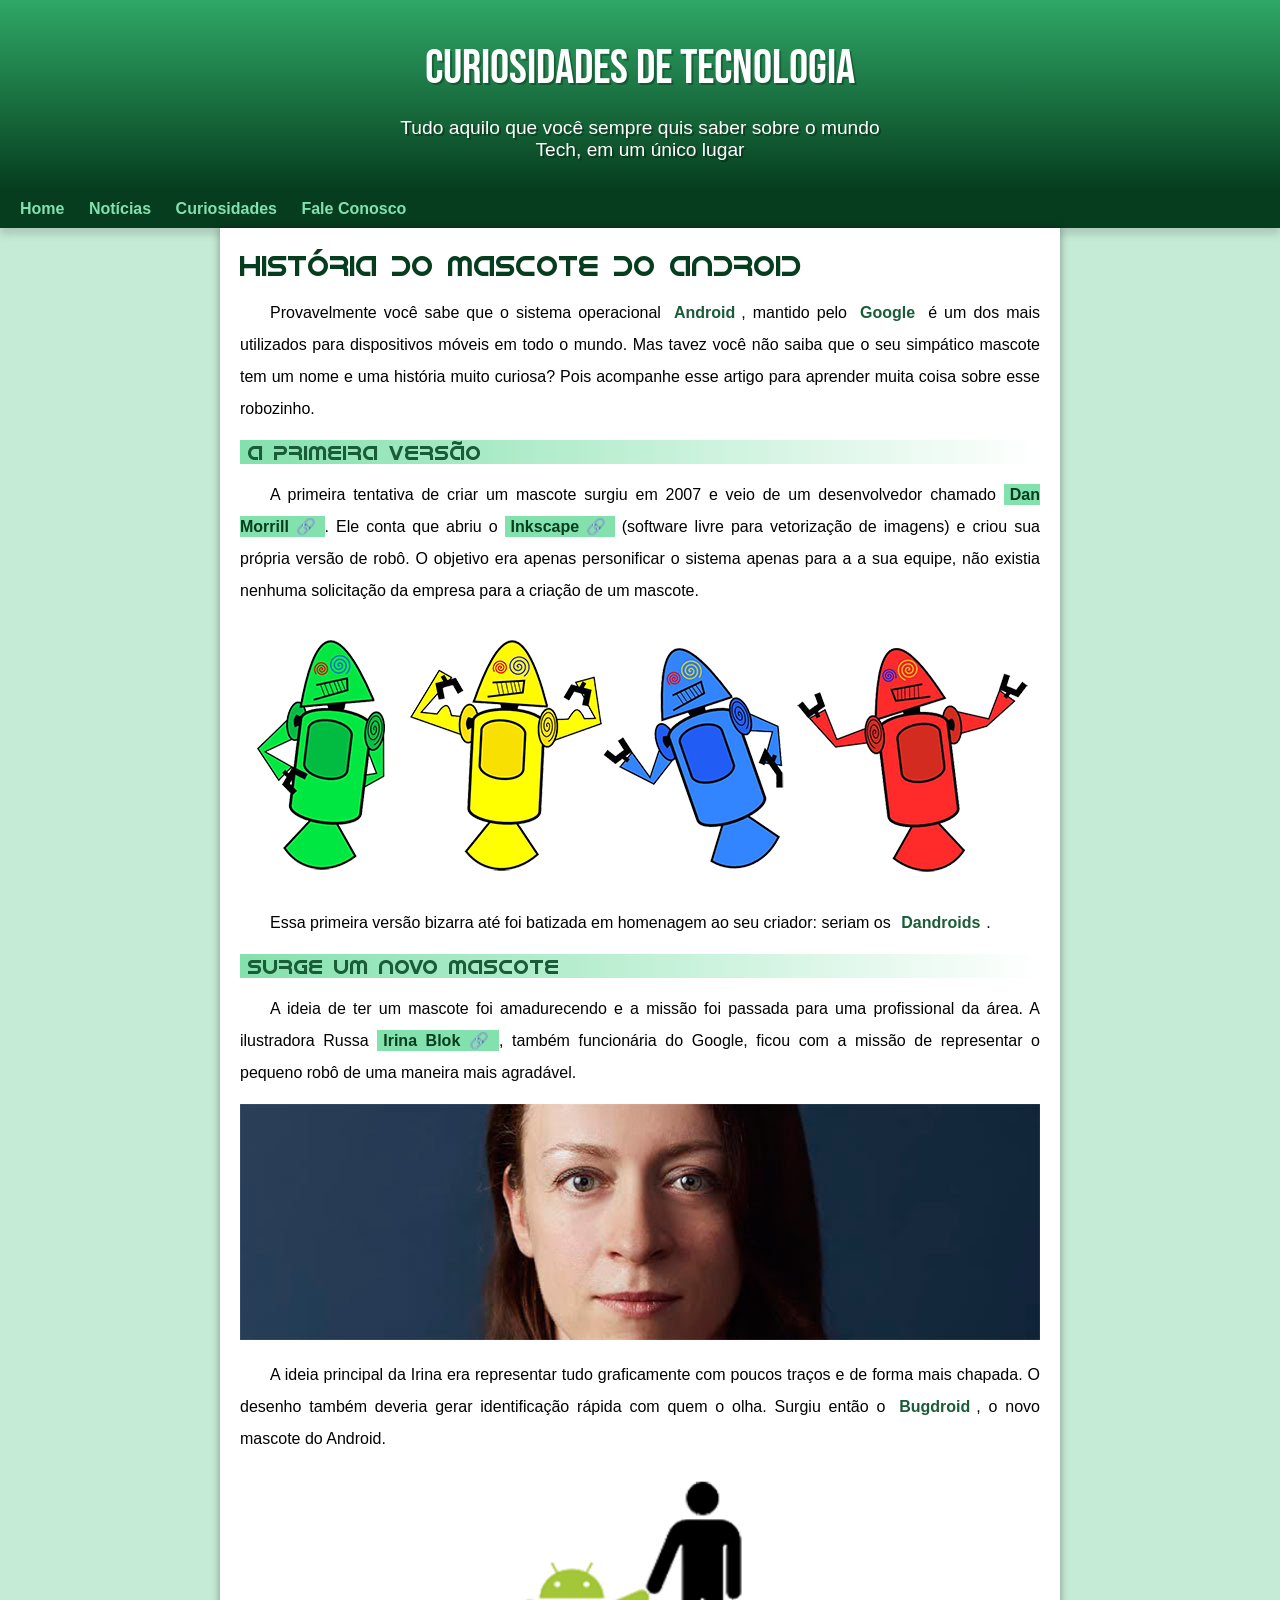
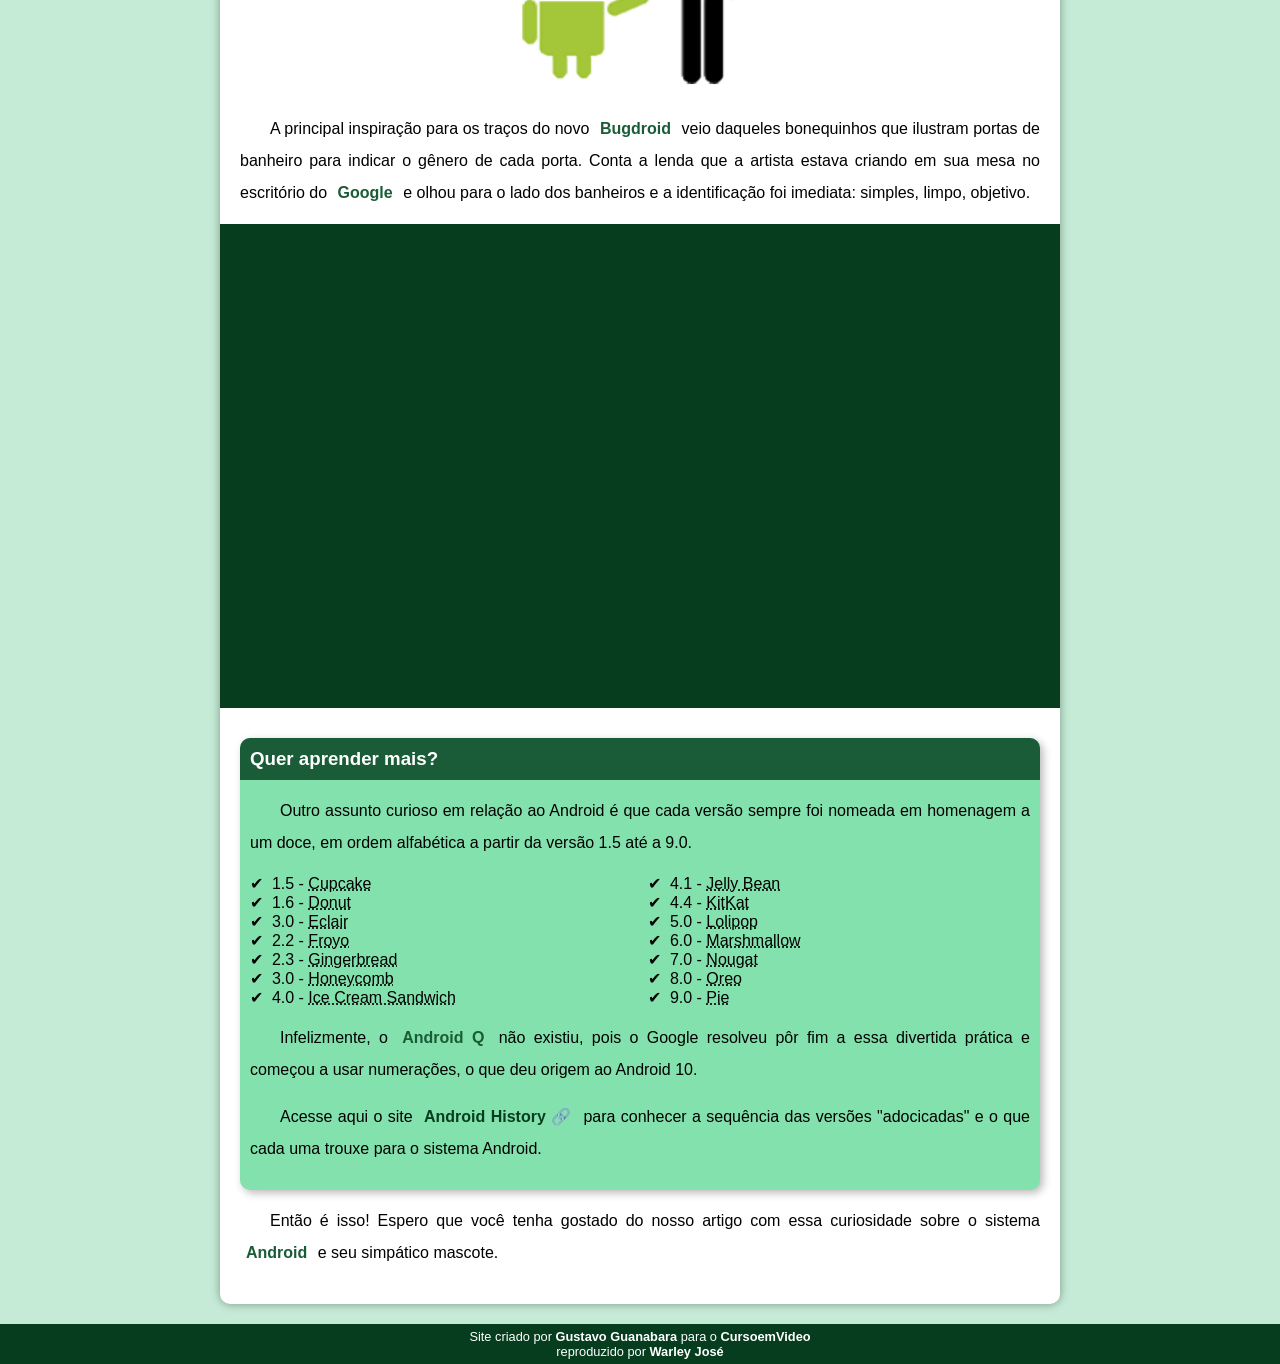
==== index.html @ a776118d "mudei" ====
<!DOCTYPE html>
<html lang="pt-br">
<head>
    <meta charset="UTF-8">
    <meta name="viewport" content="width=device-width, initial-scale=1.0">
    <title>Como surgiu o mascote do Android?</title>
    <link rel="icon" href="imagens/favicon.ico" type="image/x-icon">
    <link rel="stylesheet" href="style.css">
</head>
<body>

    <header>
        <h1>Curiosidades de Tecnologia</h1>

        <p>Tudo aquilo que você sempre quis saber sobre o mundo Tech, em um único lugar</p>
    </header>

    <nav>
        <a href="#">Home</a>
        <a href="#">Notícias</a>
        <a href="#">Curiosidades</a>
        <a href="#">Fale Conosco</a>
    </nav>

    <main>
        <article>
         
            <h1>História do Mascote do Android</h1>

            <p>Provavelmente você sabe que o sistema operacional <strong>Android</strong>, mantido pelo <strong>Google</strong> é um dos mais utilizados para dispositivos móveis em todo o mundo. Mas tavez você não saiba que o seu simpático mascote tem um nome e uma história muito curiosa? Pois acompanhe esse artigo para aprender muita coisa sobre esse robozinho.</p>

            <h2>A primeira versão</h2>

            <p>A primeira tentativa de criar um mascote surgiu em 2007 e veio de um desenvolvedor chamado <a class="externo" href="https://www.techtudo.com.br/noticias/2013/01/primeiro-mascote-do-android-e-revelado-por-funcionario-do-google.ghtml" target="_blank">Dan Morrill</a>. Ele conta que abriu o <a class=externo href="https://pt.wikipedia.org/wiki/Inkscape" target="_blank">Inkscape</a> (software livre para vetorização de imagens) e criou sua própria versão de robô. O objetivo era apenas personificar o sistema apenas para a a sua equipe, não existia nenhuma solicitação da empresa para a criação de um mascote.</p>

            <picture>
                <source media="(max-width:670px)" srcset="imagens/dan-droids-pq.png">
                <img src="imagens/dan-droids.png" alt="Primeiro mascote do Android">
            </picture>

            <p>Essa primeira versão bizarra até foi batizada em homenagem ao seu criador: seriam os <strong>Dandroids</strong>.</p>

            <h2>Surge um novo mascote</h2>

            <p>A ideia de ter um mascote foi amadurecendo e a missão foi passada para uma profissional da área. A ilustradora Russa <a class=externo href="https://www.irinablok.com/" target="_blank">Irina Blok</a>, também funcionária do Google, ficou com a missão de representar o pequeno robô de uma maneira mais agradável.</p>

            <picture>
                <source media="(max-width:670px)" srcset="imagens/irina-blok-pq.jpg">
                <img src="imagens/irina-blok.jpg" alt="Irina Blok, criadora do Bugdroid">
            </picture>

            <p>A ideia principal da Irina era representar tudo graficamente com poucos traços e de forma mais chapada. O desenho também deveria gerar identificação rápida com quem o olha. Surgiu então o <strong>Bugdroid</strong>, o novo mascote do Android.</p>

            <img src="imagens/bugdroid.png" class= "pequena" alt="Bugdroid, mascote do Android">

            <p>A principal inspiração para os traços do novo <strong>Bugdroid</strong> veio daqueles bonequinhos que ilustram portas de banheiro para indicar o gênero de cada porta. Conta a lenda que a artista estava criando em sua mesa no escritório do <strong>Google</strong> e olhou para o lado dos banheiros e a identificação foi imediata: simples, limpo, objetivo.</p>

            <div class="video">
                <iframe width="560" height="315" src="https://www.youtube.com/embed/l2UDgpLz20M?si=Q9EBWuO9FiI9r5qs" title="YouTube video player" frameborder="0" allow="accelerometer; autoplay; clipboard-write; encrypted-media; gyroscope; picture-in-picture; web-share" referrerpolicy="strict-origin-when-cross-origin" allowfullscreen></iframe>
            </div>
            
            <aside>
                <h3>Quer aprender mais?</h3>

                <p>Outro assunto curioso em relação ao Android é que cada versão sempre foi nomeada em homenagem a um doce, em ordem alfabética a partir da versão 1.5 até a 9.0.</p>

                <ul>
                    <li>1.5 - <abbr title="Bolo de Copo">Cupcake</abbr></li>
                    <li>1.6 - <abbr title="Rosquinha">Donut</abbr></li>
                    <li>3.0 - <abbr title="bomba">Eclair</abbr></li>
                    <li>2.2 - <abbr title="Iorgute Congelado">Froyo</abbr></li>
                    <li>2.3 - <abbr title="Biscoito de Gengibre">Gingerbread</abbr></li>
                    <li>3.0 - <abbr title="Favo de mel">Honeycomb</abbr></li>
                    <li>4.0 - <abbr title="Sancuíche de sorvete">Ice Cream Sandwich</abbr></li>
                    <li>4.1 - <abbr title="Jujuba">Jelly Bean</abbr></li>
                    <li>4.4 - <abbr title="KitKat">KitKat</abbr></li>
                    <li>5.0 - <abbr title="Pirulito">Lolipop</abbr></li>
                    <li>6.0 - <abbr title="marshmallow">Marshmallow</abbr></li>
                    <li>7.0 - <abbr title="Torrone">Nougat</abbr></li>
                    <li>8.0 - <abbr title="Oreo">Oreo</abbr></li>
                    <li>9.0 - <abbr title="Torta">Pie</abbr></li>
                </ul>
                    <p>Infelizmente, o <strong>Android Q</strong> não existiu, pois o Google resolveu pôr fim a essa divertida prática e começou a usar numerações, o que deu origem ao Android 10.</p>

                    <p>Acesse aqui o site <a class=externo href="https://en.wikipedia.org/wiki/Android_version_history" target="_blank">Android History</a> para conhecer a sequência das versões "adocicadas" e o que cada uma trouxe para o sistema Android.</p>

            </aside>

            <p>Então é isso! Espero que você tenha gostado do nosso artigo com essa curiosidade sobre o sistema <strong>Android</strong> e seu simpático mascote.</p>
                    
        </article>
    </main>

    <footer>
        <p>Site criado por <a href="https://gustavoguanabara.github.io/" target="_blank">Gustavo Guanabara</a> para o <a href="https://www.youtube.com/@cursoemvideo" target="_blank">CursoemVideo</strong></a></p>
        <p>reproduzido por <strong id:Warley>Warley José</strong></p>
    </footer>
    
</body>
</html>
---- style.css ----
@charset "UTF-8";


@import url('https://fonts.googleapis.com/css2?family=Bebas+Neue&display=swap');

.bebas-neue-regular {
  font-family: "Bebas Neue", sans-serif;
  font-weight: 400;
  font-style: normal;
}


@font-face {
    font-family: "android";
    src: url("../fontes/idroid.otf");
    format:("opentype");
    font-weight: normal;
}


*{
    margin:0px;
    padding:0px;
}


:root{   
--cor0:#c5ebd6;
--cor1:#83e1ad;
--cor2:#3ddc84;
--cor3:#2fa866;
--cor4:#1a5c37;
--cor5:#063d1e;

--fonte-padrao: Arial, Verdana, Helvertica, sans-serif;
--fonte-destaque: "Bebas Neue", sans-serif;
--fonte-android: "android", sans-serif;
}


body{
    background-color: var(--cor0);
    font-family: var(--fonte-padrao);
}


a.externo::after{
    content:"\00a0\1f517";
    color:rgb(129, 129, 129);
}


header{
    background-image: linear-gradient(to bottom, var(--cor3), var(--cor5));
    min-height: 150px;
    text-align: center;
    padding-top: 40px;
}

header > h1{
    color:white;
    font-size: 3em;
    font-family: var(--fonte-destaque);
    margin-bottom: 20px;
    text-shadow: 2px 2px 0px rgba(0, 0, 0, 0.267);
    font-weight: normal;
}

header > p{
    color: white;
    font-size: 1.2em;
    font-family: var(--fonte-padrao);
    padding-right: 10px;
    padding-left: 10px;
    max-width: 500px;
    margin: auto;
    text-shadow: 2px 2px 0px rgba(0, 0, 0, 0.315);
    margin-bottom: 20px;
}


nav{
    background-color: var(--cor5);
    padding: 10px;
    box-shadow: 0px 7px 7px rgba(0, 0, 0, 0.129);
}

nav > a{
    text-decoration: none;
    color:var(--cor1);
    padding:10px;
    font-weight: bold;
    transition-duration: 0.8s;
}

nav > a:hover{
    background-color: var(--cor2);
    color:var(--cor5);
}


main{
    background-color: white;
    padding: 20px;
    border-radius: 0px 0px 10px 10px;

    min-width: 300px;
    max-width: 800px;
    margin: auto;
    margin-bottom: 20px;
    box-shadow: 0px 0px 10px rgba(0, 0, 0, 0.364);
}

main h1{
    color:var(--cor5);
    font-family: var(--fonte-android);
    font-weight: normal;
    font-size: 1.8em;
}

main h2{
    color:var(--cor4);
    font-weight: normal;
    font-family: var(--fonte-android);
    font-size: 1.3em;
    background-image: linear-gradient(to right, var(--cor1), transparent);
    text-indent: 8px;
}

main p{
    margin: 15px 0px 15px 0px;
    text-align: justify;
    text-indent: 30px;
    line-height: 2em;
    font-size: 1em;
}

main strong{
    color:var(--cor4);
    padding: 2px 6px;
    font-weight: bold;
}

main a{
    text-decoration: none;
    font-weight: bold;
    color:var(--cor5);
    background-color: var(--cor1);
    padding: 2px 6px;
}

main a:hover{
    text-decoration: underline;
    color:var(--cor4);
}

main img{
    width: 100%;
}

main img.pequena{
    max-width: 350px;
    display:block;
    margin: auto;
}


aside{
    background-color: var(--cor1);
    padding: 10px;
    border-radius: 10px;
    box-shadow: 3px 3px 8px rgba(0, 0, 0, 0.280);
}

aside > h3{
    background-color: var(--cor4);
    color:white;
    margin: -10px -10px 0px -10px;
    padding: 10px;
    border-radius: 10px 10px 0px 0px;
}

.video{
    background-color: var(--cor5);
    margin: 0px -20px 30px -20px;
    padding: 20px;
    position: relative;
    padding-bottom: 58%;
}

.video > iframe{
    position: absolute;
    top:5%;
    left:5%;
    width:90%;
    height:90%;
}

aside > ul{
    list-style-position: inside;
    columns:2;
    list-style-type: "\2714\00a0\00a0";
}


footer{
    background-color: var(--cor5);
    color:white;
    text-align: center;
    font-size:0.8em;
    padding: 5px;
}

footer a{
    color: white;
    font-weight: bolder;
    text-decoration: none;
}

footer a:hover{
    text-decoration: underline;
    color: var(--cor1);
}

#warley{
    font-size:0.8em;
    color:white;
    font-weight: bolder;
}
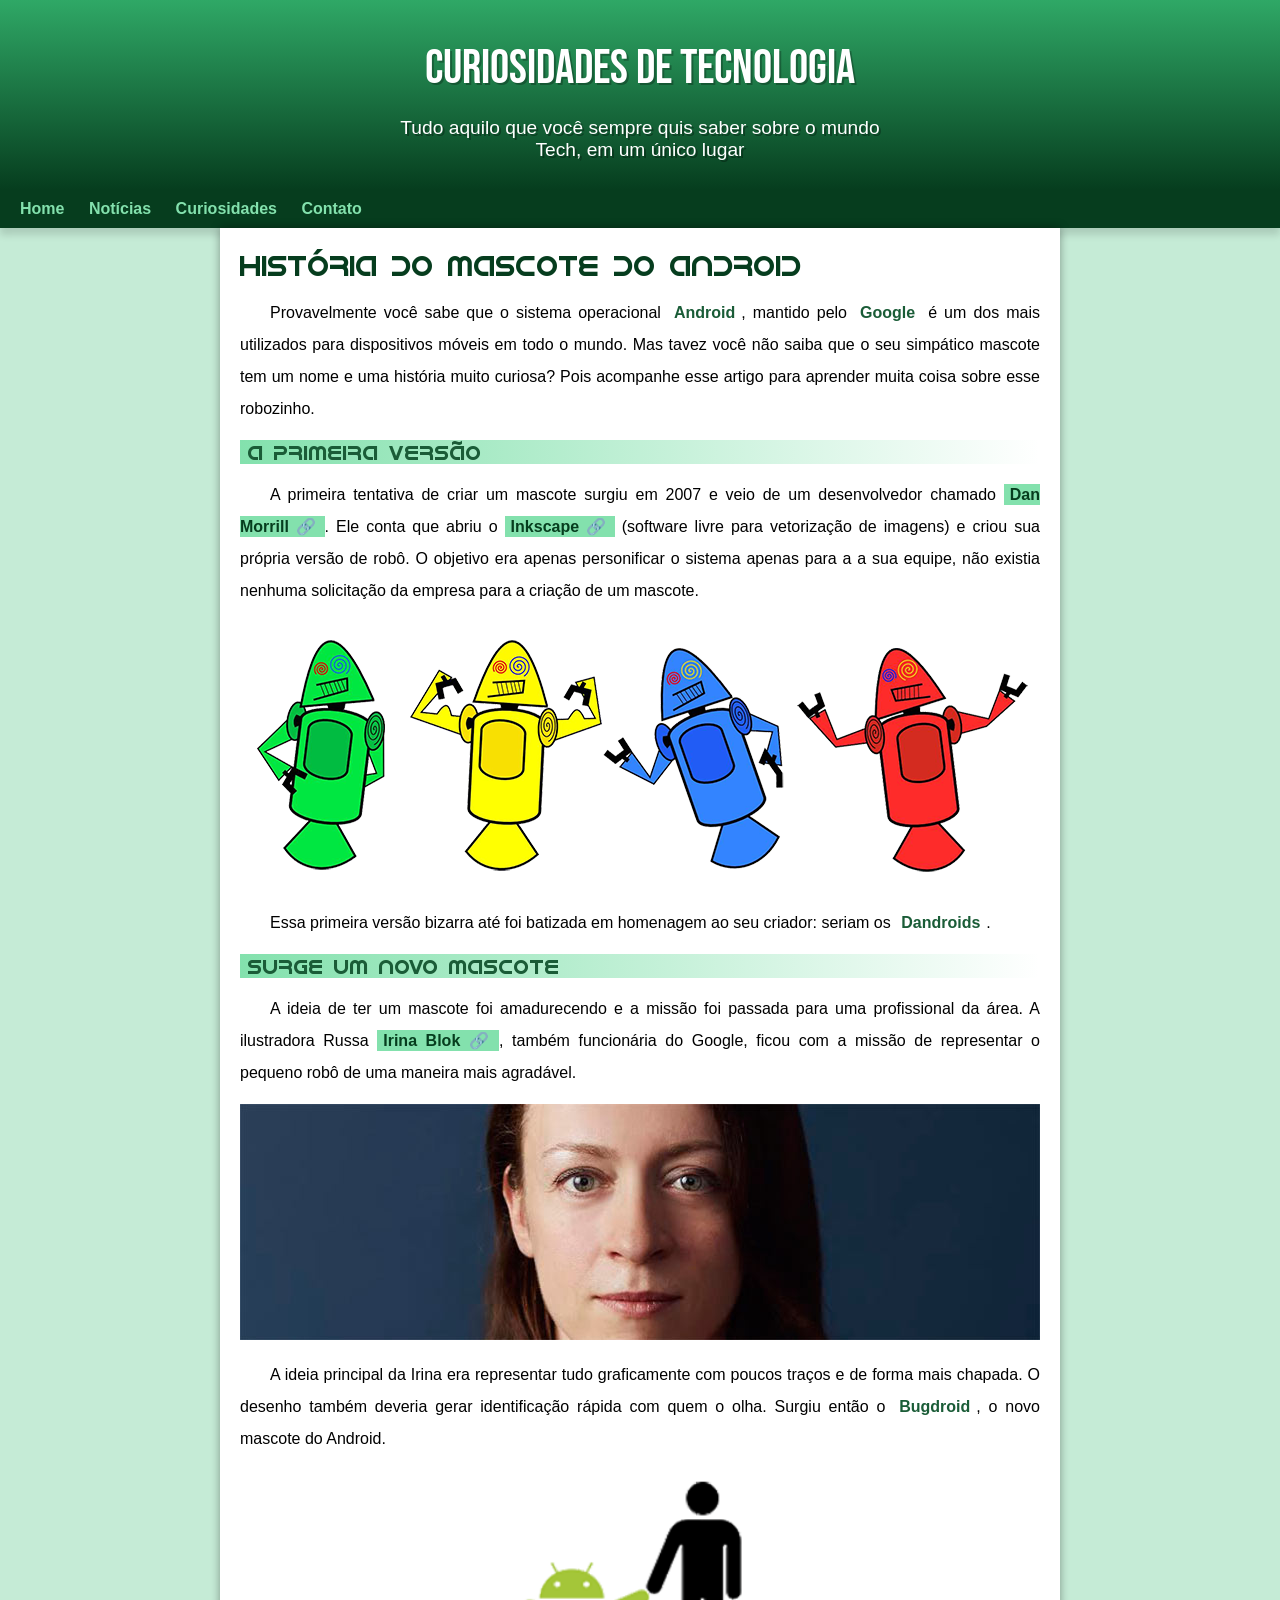
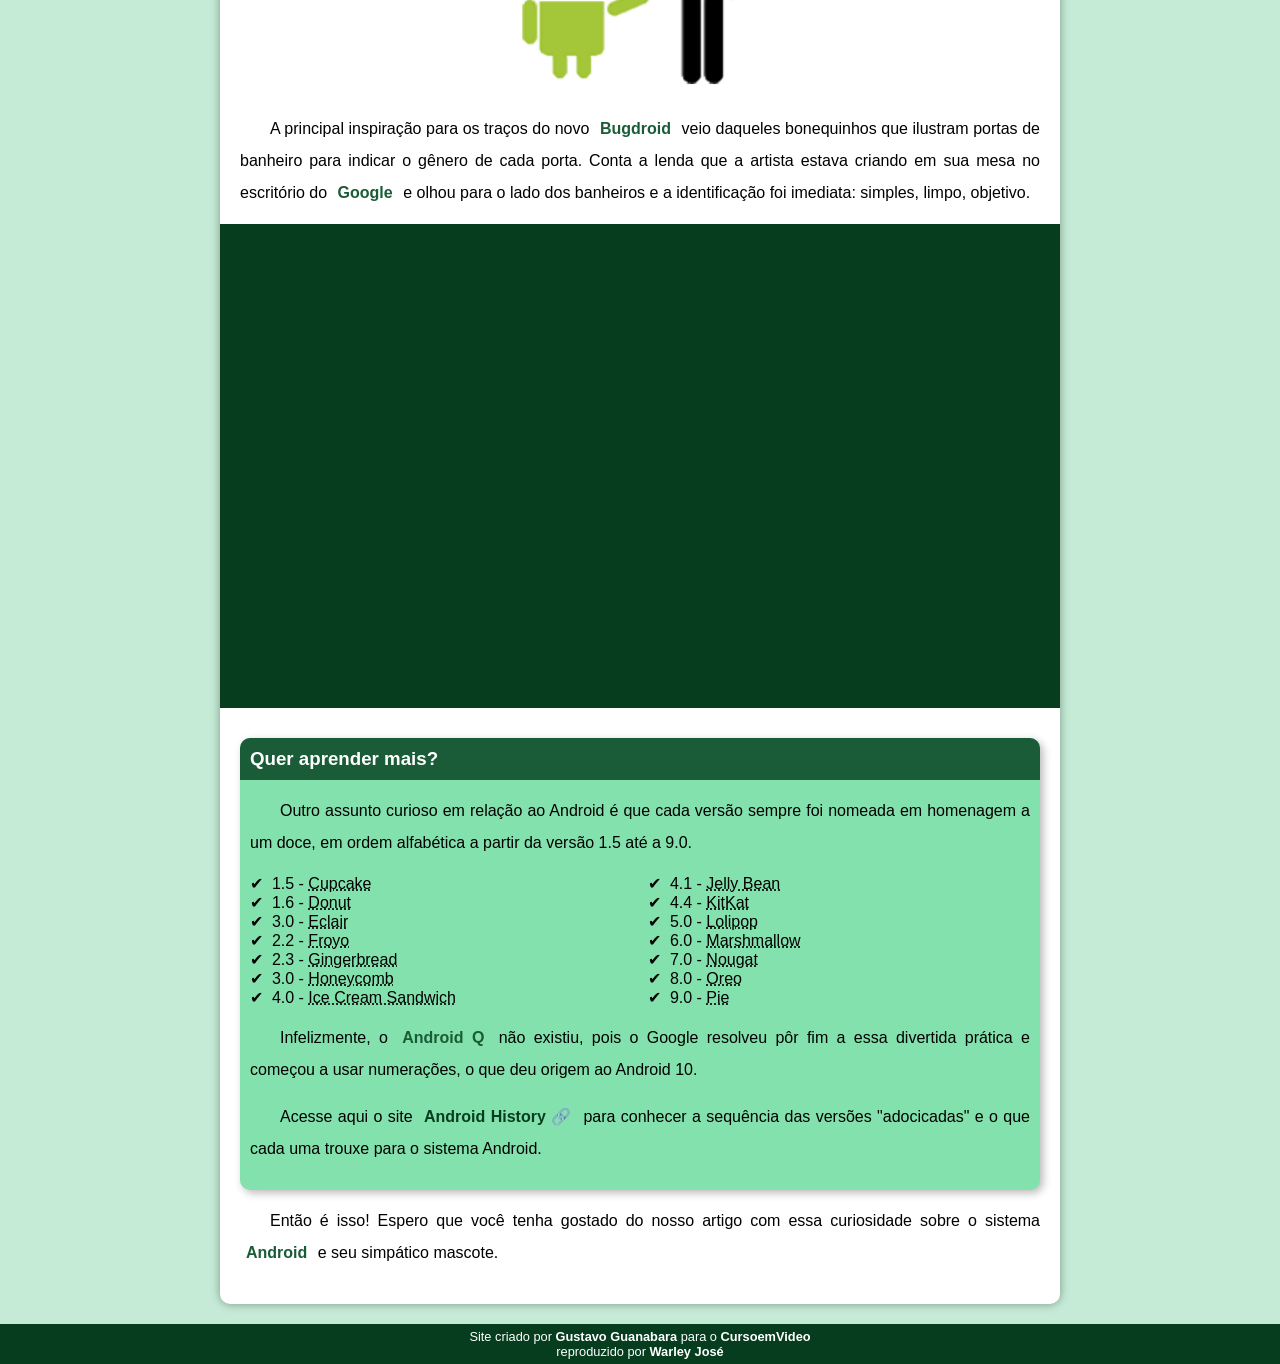
==== commit bde20984: "isso" ====
--- a/index.html
+++ b/index.html
@@ -19,7 +19,7 @@
         <a href="#">Home</a>
         <a href="#">Notícias</a>
         <a href="#">Curiosidades</a>
-        <a href="#">Fale Conosco</a>
+        <a href="#">Contato</a>
     </nav>
 
     <main>
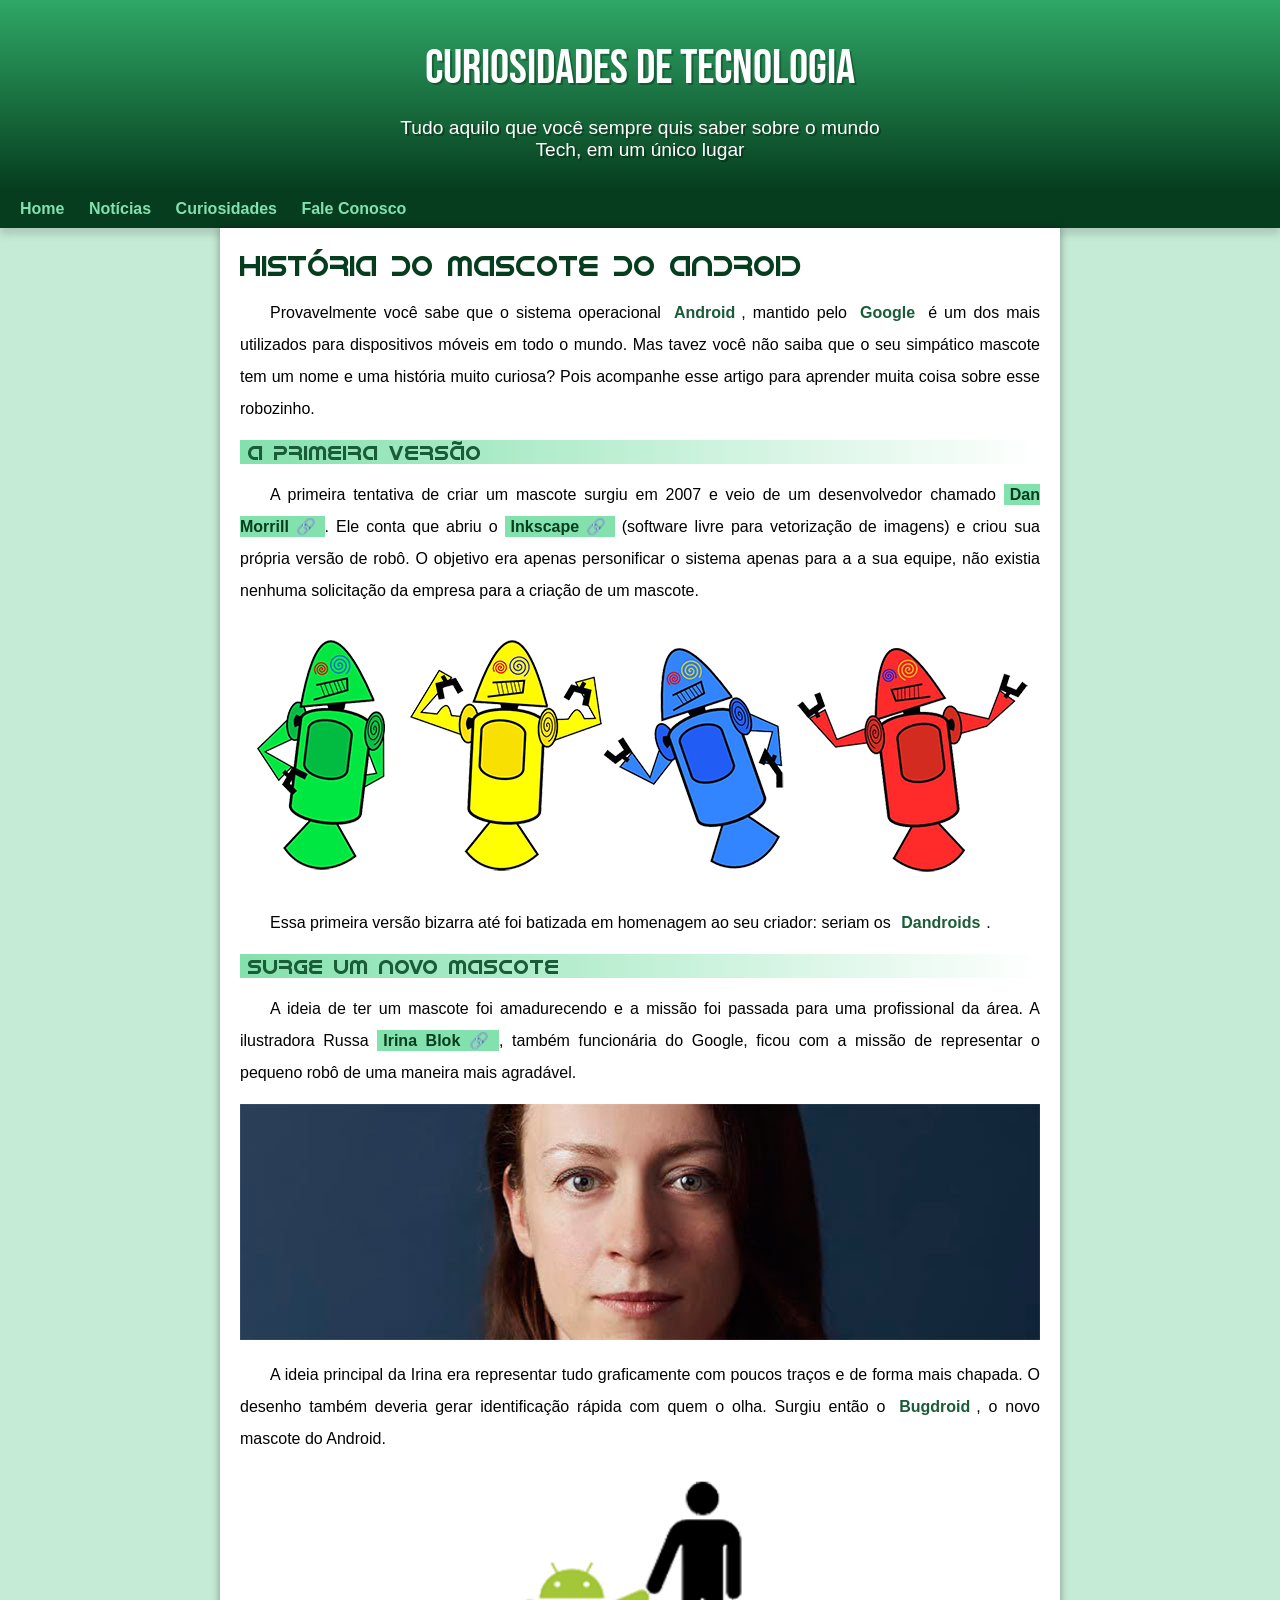
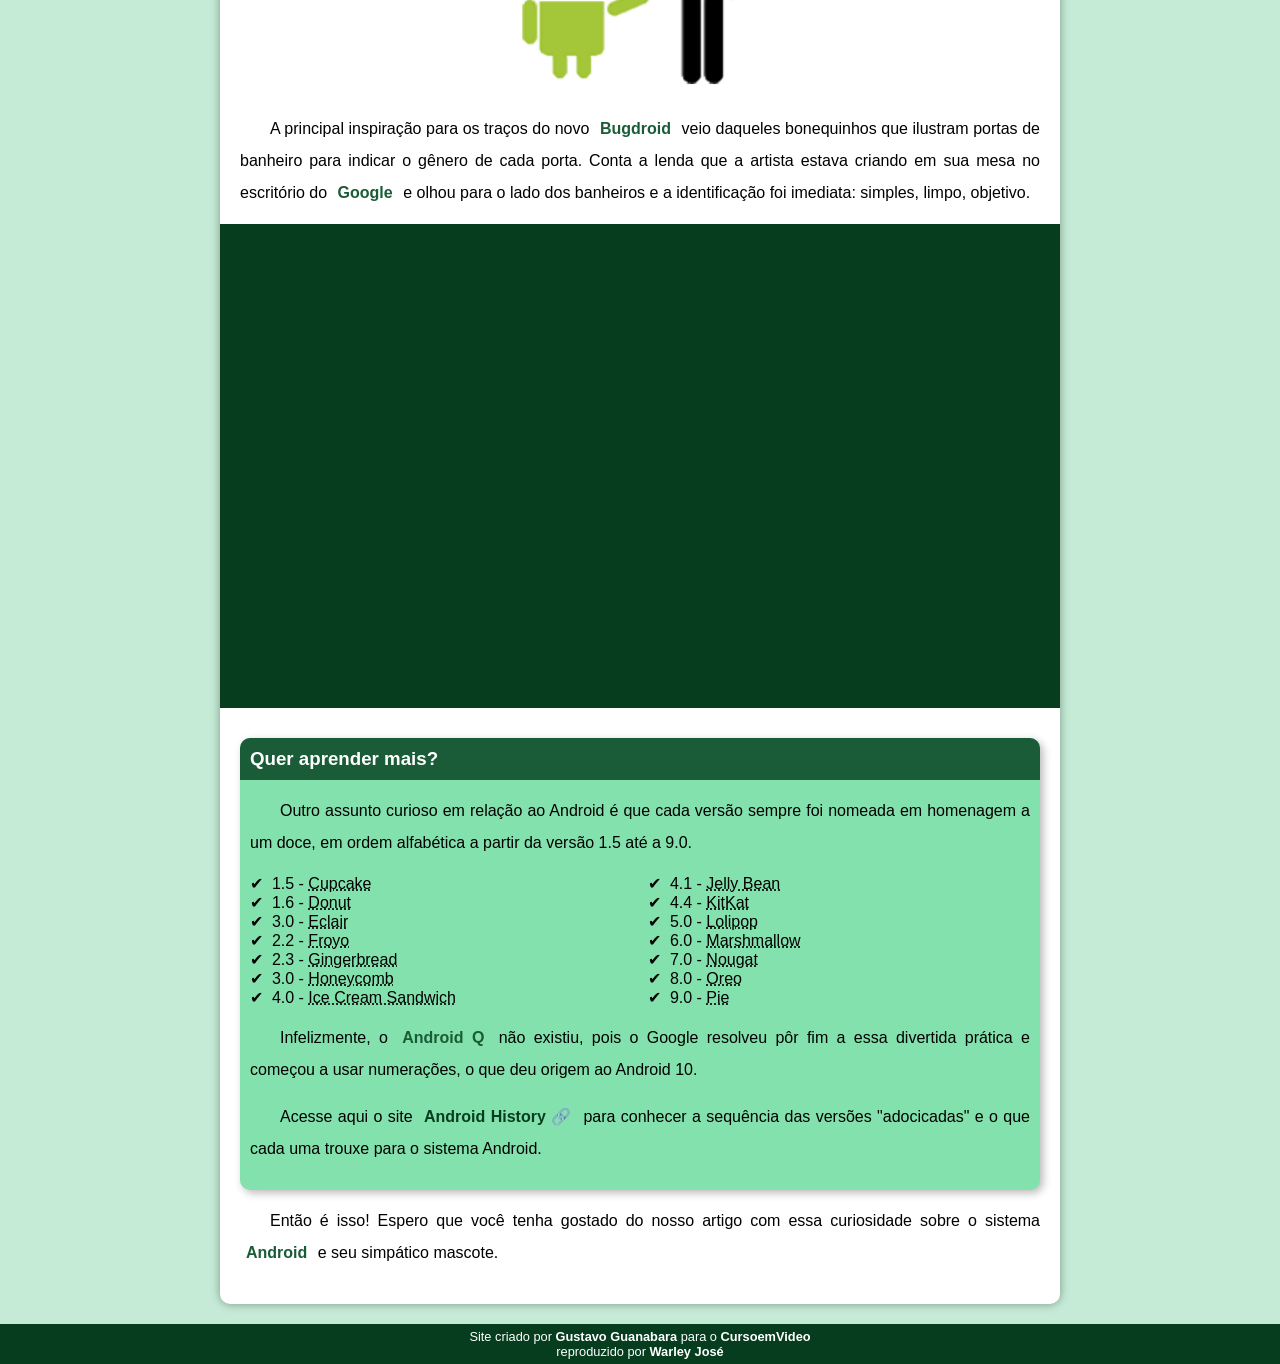
==== commit f804c3af: "manutencao" ====
--- a/index.html
+++ b/index.html
@@ -19,7 +19,7 @@
         <a href="#">Home</a>
         <a href="#">Notícias</a>
         <a href="#">Curiosidades</a>
-        <a href="#">Contato</a>
+        <a href="#">Fale Conosco</a>
     </nav>
 
     <main>
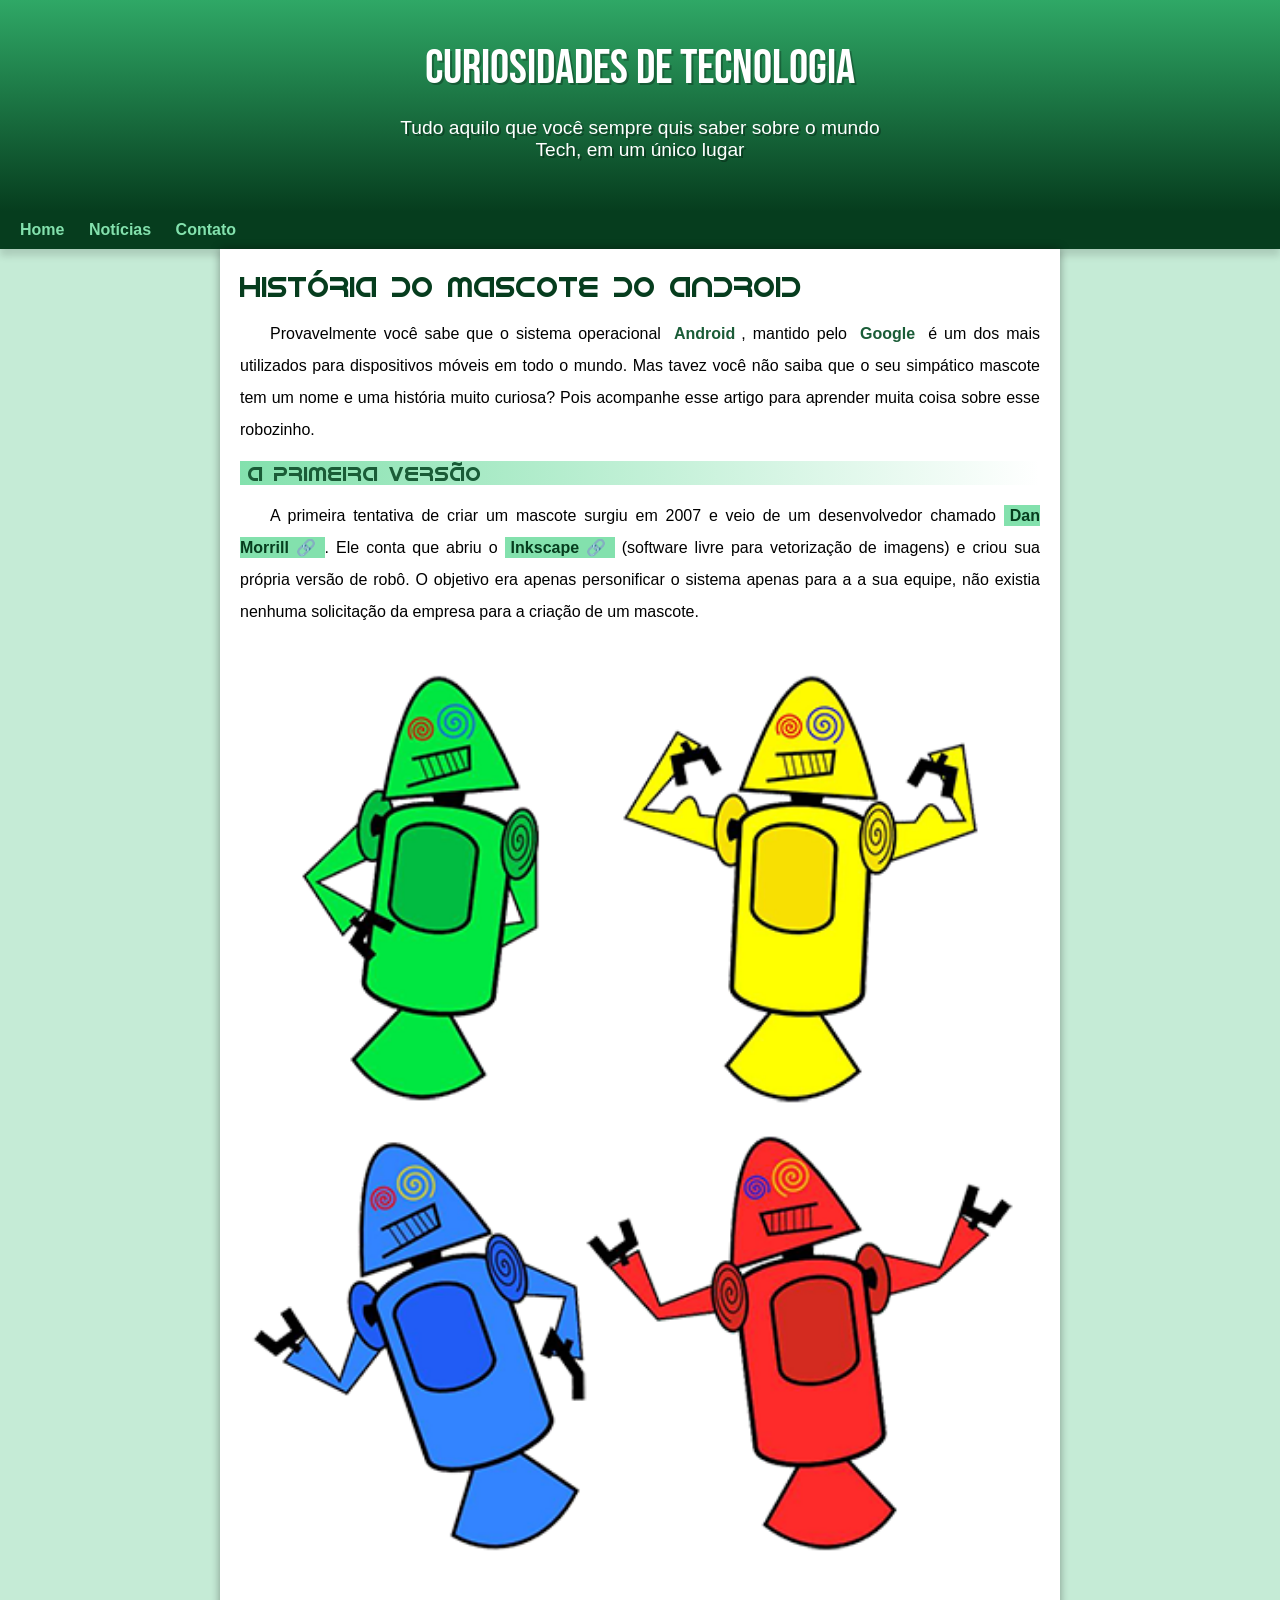
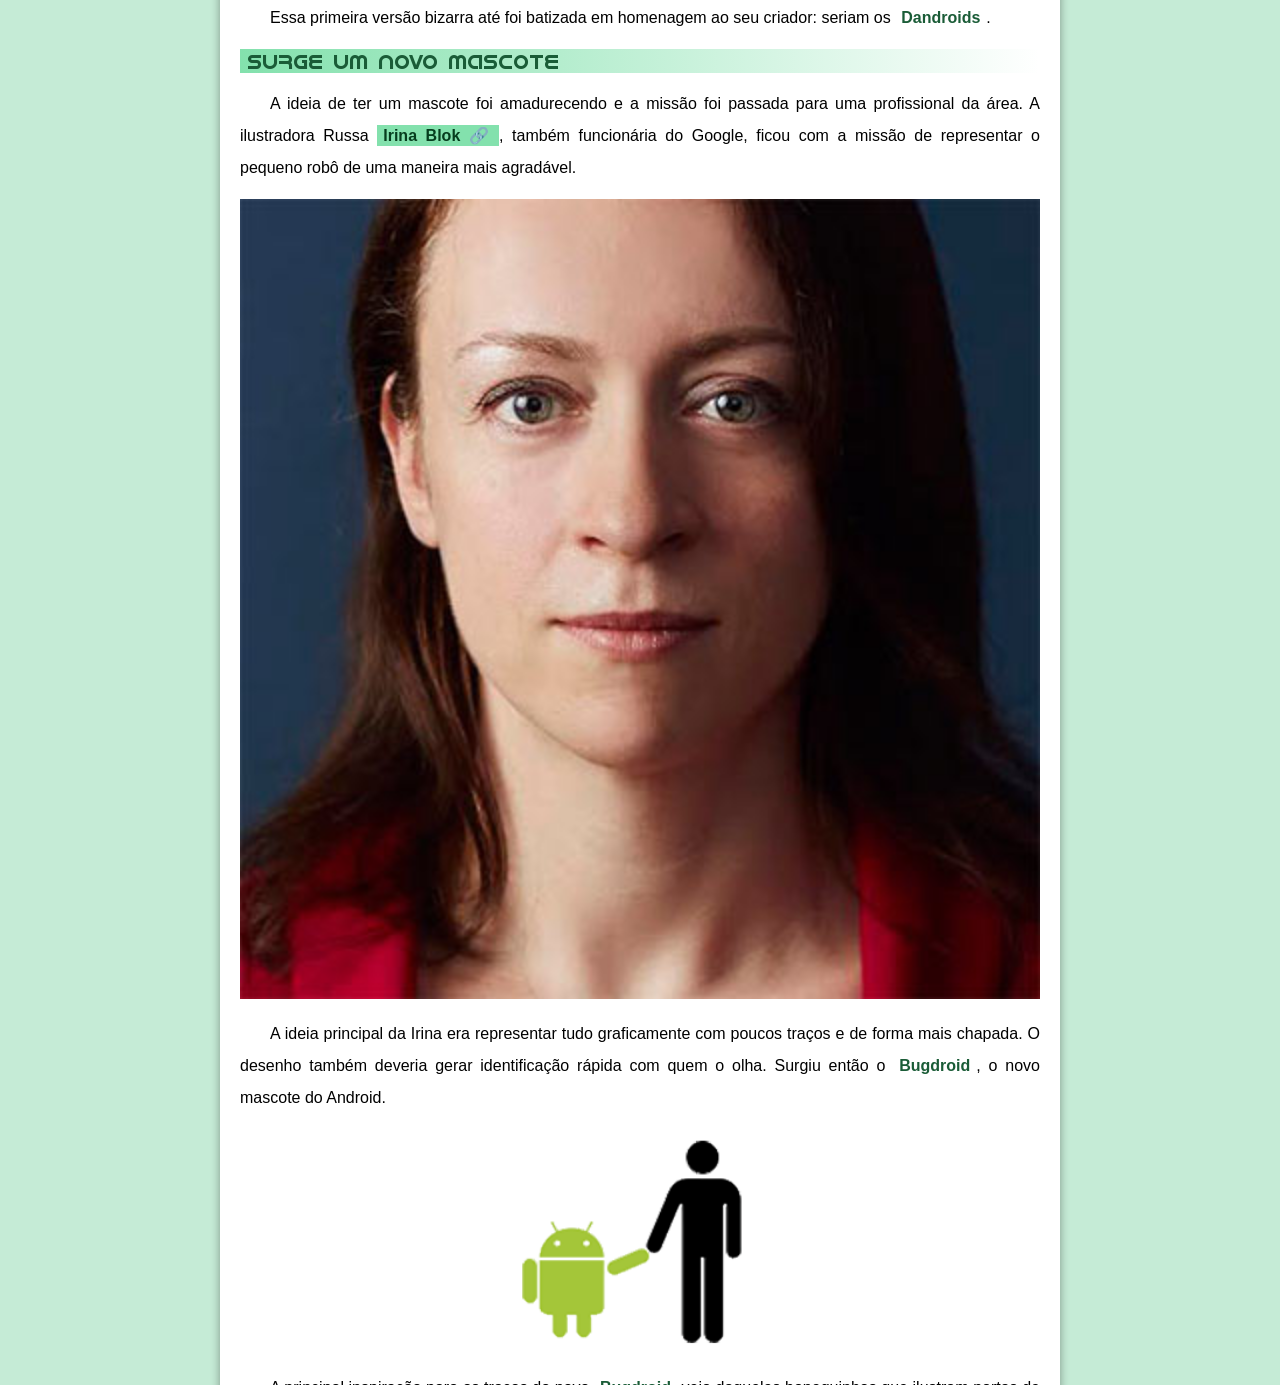
==== commit 0074b0ae: "Update index.html" ====
--- a/index.html
+++ b/index.html
@@ -18,8 +18,7 @@
     <nav>
         <a href="#">Home</a>
         <a href="#">Notícias</a>
-        <a href="#">Curiosidades</a>
-        <a href="#">Fale Conosco</a>
+        <a href="#">Contato</a>
     </nav>
 
     <main>
--- a/style.css
+++ b/style.css
@@ -75,7 +75,7 @@
     max-width: 500px;
     margin: auto;
     text-shadow: 2px 2px 0px rgba(0, 0, 0, 0.315);
-    margin-bottom: 20px;
+    padding-bottom: 50px;
 }
 
 
